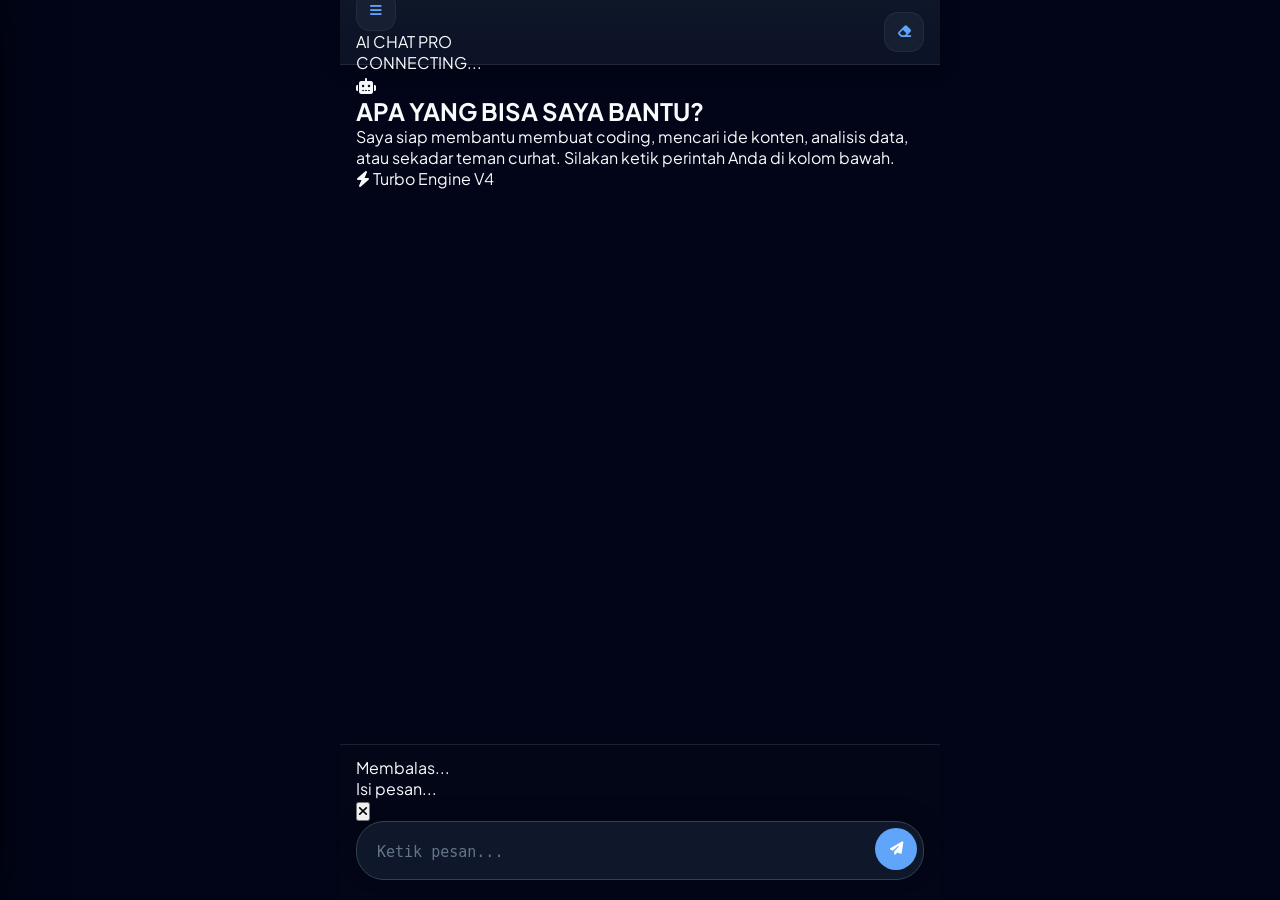
==== pages/ai.html @ 1f73088b "Auto Commit - 2026-03-05 10:51:32" ====
<!DOCTYPE html>
<html lang="id">
<head>
    <meta charset="UTF-8">
    <meta name="viewport" content="width=device-width, initial-scale=1.0, maximum-scale=1.0, user-scalable=no, viewport-fit=cover, interactive-widget=resizes-content">
    <meta name="theme-color" content="#020617">
    <title>Chat AI - AwangXoffc ID</title>

    <meta property="og:image" content="../assets/images/profile.jpg">
    <meta property="twitter:image" content="../assets/images/profile.jpg">

    <link rel="stylesheet" href="https://cdnjs.cloudflare.com/ajax/libs/font-awesome/6.4.0/css/all.min.css">
    <link href="https://fonts.googleapis.com/css2?family=Plus+Jakarta+Sans:wght@300;400;500;600;700;800&family=Fira+Code:wght@400;500&display=swap" rel="stylesheet">
    <script src="https://cdn.tailwindcss.com"></script>
    <script src="https://cdn.jsdelivr.net/npm/marked/marked.min.js"></script>
    <link rel="stylesheet" href="https://cdnjs.cloudflare.com/ajax/libs/highlight.js/11.7.0/styles/atom-one-dark.min.css">
    <script src="https://cdnjs.cloudflare.com/ajax/libs/highlight.js/11.7.0/highlight.min.js"></script>
    <script src="https://cdn.jsdelivr.net/npm/sweetalert2@11"></script>

    <script src="../config/config.js"></script>

    <script>
        if (typeof CONFIG !== 'undefined' && CONFIG.maintenanceConfig && CONFIG.maintenanceConfig.active) {
            if (CONFIG.maintenanceConfig.lockedPages.includes("ai.html")) {
                window.location.href = "maintenance.html";
            }
        }
    </script>

    <link rel="stylesheet" href="../css/style.css">
    <link rel="stylesheet" href="../css/styleai.css">
</head>
<body>

    <div id="customBg" class="main-bg-fixed"></div>
    <div class="main-bg-overlay"></div>

    <div class="overlay" id="overlay"></div>

    <aside id="sidebar">
        <div class="p-5 border-b border-[#1e293b] bg-[#020617]/50 backdrop-blur-sm">
            <button id="btnNewChat" class="w-full py-3.5 bg-gradient-to-r from-[#60a5fa] to-[#3b82f6] hover:from-[#3b82f6] hover:to-[#2563eb] rounded-xl text-white font-black text-[11px] uppercase tracking-widest shadow-lg shadow-blue-500/20 active:scale-[0.98] flex items-center justify-center gap-2.5 transition-all group border border-white/10">
                <i class="fas fa-plus text-xs group-hover:rotate-90 transition-transform duration-300"></i>
                <span>CHAT BARU</span>
            </button>
        </div>

        <div class="flex-1 overflow-y-auto custom-scrollbar p-4 flex flex-col">
            <h3 class="text-[10px] text-[#64748b] font-bold uppercase tracking-[0.2em] mb-4 px-2 flex items-center gap-2">
                <i class="fas fa-history text-[#60a5fa]"></i> Riwayat Sesi
            </h3>
            <div id="historyList" class="flex flex-col gap-2 pb-4"></div>
        </div>

        <div class="p-4 border-t border-[#1e293b] bg-[#0f172a]">
            <button id="btnClearHistory" class="w-full py-3 mb-4 text-[#ef4444] bg-[#ef4444]/5 hover:bg-[#ef4444]/10 rounded-xl font-bold text-[10px] uppercase transition-all flex items-center justify-center gap-2 border border-[#ef4444]/20 hover:border-[#ef4444]/40 active:scale-[0.98]">
                <i class="fas fa-trash-alt"></i> Hapus Semua
            </button>

            <div class="flex items-center gap-3 px-2 py-2 rounded-xl hover:bg-white/5 transition-colors cursor-pointer" onclick="window.location.href='../index.html'">
                <img src="" id="sidebarAvatar" class="w-9 h-9 rounded-full border border-[#60a5fa]/50 object-cover shadow-sm">
                <div class="flex-1 min-w-0">
                    <div class="text-[11px] text-white font-bold truncate">Awang Official</div>
                    <div class="text-[9px] text-[#60a5fa] font-medium">Administrator</div>
                </div>
                <i class="fas fa-chevron-right text-[10px] text-[#475569]"></i>
            </div>
        </div>
    </aside>

    <div class="ai-container" id="appContainer">

        <header class="ai-header">
            <div class="flex items-center gap-4">
                <button id="btnOpenSidebar" class="nav-btn group">
                    <i class="fas fa-bars group-active:scale-90 transition-transform"></i>
                </button>
                <div class="flex flex-col">
                    <div class="flex items-center gap-2">
                        <span class="text-[#f8fafc] font-black text-sm tracking-wide" id="aiNameDisplay">AI CHAT</span>
                        <span class="bg-[#1e3a8a]/50 text-[#60a5fa] text-[8px] px-1.5 py-0.5 rounded-[4px] font-bold border border-[#60a5fa]/20">PRO</span>
                    </div>
                    <span class="text-[#94a3b8] text-[9px] font-bold uppercase flex items-center gap-1.5 mt-0.5">
                        <span id="statusDot" class="w-1.5 h-1.5 rounded-full bg-gray-500 shadow-[0_0_5px_currentColor]"></span>
                        <span id="statusText">CONNECTING...</span>
                    </span>
                </div>
            </div>

            <button id="btnResetSession" class="nav-btn text-red-400 border-red-900/30 hover:bg-red-900/20 hover:text-red-300" title="Reset Sesi Ini">
                <i class="fas fa-eraser"></i>
            </button>
        </header>

        <div id="chatBox" class="chat-area custom-scrollbar relative">
            <div class="flex flex-col items-center justify-center h-full w-full px-6" id="emptyState">
                <div class="mb-8 relative">
                    <div class="absolute inset-0 bg-[#60a5fa] blur-[40px] opacity-20 rounded-full"></div>
                    <i class="fas fa-robot text-6xl text-[#60a5fa] animate-bounce relative z-10 drop-shadow-2xl"></i>
                </div>
                <h2 class="text-[#f8fafc] text-lg font-black uppercase tracking-[0.1em] mb-4 text-center drop-shadow-lg">
                    APA YANG BISA SAYA BANTU?
                </h2>
                <div class="bg-[#0f172a]/60 border border-[#334155] p-5 rounded-2xl max-w-xs text-center backdrop-blur-md shadow-xl">
                    <p class="text-[#cbd5e1] text-[11px] leading-relaxed font-medium">
                        Saya siap membantu membuat coding, mencari ide konten, analisis data, atau sekadar teman curhat. Silakan ketik perintah Anda di kolom bawah.
                    </p>
                </div>
                <div class="mt-8 flex items-center gap-2 px-4 py-1.5 rounded-full bg-[#60a5fa]/10 border border-[#60a5fa]/20 shadow-[0_0_15px_rgba(96,165,250,0.1)]">
                    <i class="fas fa-bolt text-[#60a5fa] text-[10px]"></i>
                    <span class="text-[9px] text-[#60a5fa] font-bold uppercase tracking-wide">Turbo Engine V4</span>
                </div>
            </div>
        </div>

        <div class="input-area-wrapper">
            <div id="replyPreview" class="hidden mb-2 p-3 bg-[#1e293b]/90 border-l-4 border-[#60a5fa] rounded-lg flex justify-between items-center shadow-lg backdrop-blur-sm animate-fade-in-up">
                <div class="overflow-hidden pr-2">
                    <div class="text-[9px] text-[#60a5fa] font-black uppercase tracking-wider mb-0.5" id="replyToName">Membalas...</div>
                    <div class="text-[10px] text-gray-300 font-medium truncate" id="replyText">Isi pesan...</div>
                </div>
                <button id="btnCancelReply" class="w-6 h-6 rounded-full bg-white/10 flex items-center justify-center text-white/70 hover:text-white hover:bg-red-500/20 hover:text-red-400 transition-colors">
                    <i class="fas fa-times text-[10px]"></i>
                </button>
            </div>

            <div class="input-box-container transition-all duration-300 focus-within:border-[#60a5fa] focus-within:shadow-[0_0_20px_rgba(96,165,250,0.1)]">
                <textarea id="userPrompt" rows="1" placeholder="Ketik pesan..." class="placeholder-slate-500 font-medium"></textarea>
                <button id="sendBtn" class="hover:bg-[#3b82f6] shadow-lg shadow-blue-500/20 active:scale-90">
                    <i class="fas fa-paper-plane text-xs"></i>
                </button>
            </div>
        </div>

    </div>

    <script src="../js/utils.js?"></script>
    <script type="module" src="../js/script_ai.js"></script>

</body>
</html>
---- css/style.css ----
/* =========================================
   FILE: css/style.css
   ========================================= */

/* =========================================
   VARIABLES & RESET
   ========================================= */
:root { 
    --bg-dark: #020617; 
    --card-bg: #0f172a; 
    --accent: #60a5fa; 
    --accent-glow: rgba(96, 165, 250, 0.3);
    --secondary: #334155; 
    --secondary-hover: #1e293b;
    --text-main: #f8fafc; 
    --text-muted: #94a3b8; 
    --border-color: rgba(148, 163, 184, 0.2); 
    --shadow-soft: 0 4px 6px -1px rgba(0, 0, 0, 0.3);
}

*, 
*::before, 
*::after {
    box-sizing: border-box;
    -webkit-tap-highlight-color: transparent;
}

html {
    scroll-behavior: smooth;
    height: 100%;
}

body { 
    font-family: 'Plus Jakarta Sans', sans-serif; 
    background: var(--bg-dark); 
    color: var(--text-main); 
    margin: 0; 
    overflow-x: hidden; 
    display: flex; 
    justify-content: center; 
    user-select: none; 
    touch-action: pan-x pan-y;
    min-height: 100vh;
}

/* =========================================
   KEYFRAME ANIMATIONS
   ========================================= */
@keyframes spin {
    0% { transform: rotate(0deg); }
    100% { transform: rotate(360deg); }
}

@keyframes blink {
    0%, 100% { opacity: 1; }
    50% { opacity: 0.5; }
}

@keyframes smooth-appear { 
    from { opacity: 0; transform: translateY(10px); } 
    to { opacity: 1; transform: translateY(0); } 
}

@keyframes pulse-glow {
    0% { box-shadow: 0 0 0 0 rgba(96, 165, 250, 0.4); }
    70% { box-shadow: 0 0 0 10px rgba(96, 165, 250, 0); }
    100% { box-shadow: 0 0 0 0 rgba(96, 165, 250, 0); }
}

.text-shadow-glow { 
    text-shadow: none; 
}

/* =========================================
   LOADER & BACKGROUND
   ========================================= */
#loader-wrapper { 
    position: fixed; 
    inset: 0; 
    background: var(--bg-dark); 
    z-index: 200000; 
    display: flex; 
    flex-direction: column; 
    align-items: center; 
    justify-content: center; 
    transition: opacity 0.5s ease, visibility 0.5s; 
}

.loader-logo { 
    width: 50px; 
    height: 50px; 
    margin-bottom: 20px; 
    border: 4px solid rgba(255, 255, 255, 0.1);
    border-left-color: var(--accent); 
    border-radius: 50%;
    animation: spin 1s linear infinite;
}

.loader-logo svg, 
.loader-bar-container { 
    display: none; 
} 

#loader-wrapper::after {
    content: "MEMUAT DATA..."; 
    font-size: 10px; 
    font-weight: 800;
    color: var(--accent); 
    text-transform: uppercase; 
    letter-spacing: 2px;
    animation: blink 1.2s infinite;
}

.main-bg-fixed { 
    position: fixed; 
    inset: 0; 
    background-color: var(--bg-dark); 
    background-size: cover; 
    background-position: center; 
    background-repeat: no-repeat; 
    z-index: -2; 
    transform: translateZ(0); 
    will-change: transform;
}

.main-bg-overlay { 
    position: fixed; 
    inset: 0; 
    background: rgba(2, 6, 23, 0.3); 
    backdrop-filter: none; 
    z-index: -1; 
}

.app-container { 
    width: 100%; 
    max-width: 600px; 
    min-height: 100vh; 
    position: relative; 
    margin: 0 auto;
    background: transparent;
}

.pixel-font { 
    font-family: 'Press Start 2P', cursive; 
}

.glass-card { 
    background: #0f172a !important; 
    border: 1px solid var(--border-color); 
    border-bottom: 3px solid rgba(0, 0, 0, 0.3);
    box-shadow: var(--shadow-soft); 
    backdrop-filter: none !important; 
}

/* =========================================
   SIDEBAR & OVERLAY
   ========================================= */
#sidebar { 
    height: 100vh; 
    width: 300px; 
    position: fixed; 
    left: 0; 
    top: 0; 
    background: #020617; 
    z-index: 100000; 
    transform: translateX(-105%); 
    transition: transform 0.3s cubic-bezier(0.16, 1, 0.3, 1);
    border-right: 1px solid var(--border-color); 
    box-shadow: 10px 0 30px rgba(0,0,0,0.5); 
    will-change: transform; 
    overflow: hidden; 
    display: flex; 
    flex-direction: column;
}

#sidebar.active { 
    transform: translateX(0); 
}

#sidebarContent { 
    flex: 1; 
    overflow-y: auto; 
    overscroll-behavior: contain;
    padding-bottom: 80px;
    min-height: 0;
}

.custom-scrollbar::-webkit-scrollbar { 
    width: 4px; 
}

.custom-scrollbar::-webkit-scrollbar-track { 
    background: var(--card-bg); 
}

.custom-scrollbar::-webkit-scrollbar-thumb { 
    background: var(--secondary); 
    border-radius: 10px; 
}

.sidebar-category-header { 
    margin: 24px 20px 10px; 
    padding: 6px 12px; 
    background: var(--card-bg); 
    border-left: 3px solid var(--accent); 
    border-radius: 4px; 
}

.sidebar-item { 
    margin: 4px 16px; 
    border-radius: 12px; 
    transition: 0.2s; 
    background: transparent; 
    border: 1px solid transparent; 
    text-decoration: none;
}

.sidebar-item:hover { 
    background: var(--secondary); 
    border-color: rgba(255,255,255,0.05); 
    transform: translateX(4px); 
}

.sidebar-item i { 
    width: 20px; 
    text-align: center; 
}

.overlay { 
    position: fixed; 
    inset: 0; 
    background: transparent !important; 
    z-index: 99999; 
    display: none; 
    backdrop-filter: none !important; 
}

.overlay.active { 
    display: block; 
}

/* =========================================
   PROFILE & STATS
   ========================================= */
#mainAvatar {
    border: 3px solid var(--accent); 
    box-sizing: border-box;
    box-shadow: 0 0 15px rgba(96, 165, 250, 0.2);
}

#buyPanelBtn {
    position: relative; 
    overflow: hidden;
    background: linear-gradient(135deg, #1e3a8a, #172554); 
    border: 1px solid rgba(255,255,255,0.1);
}

.stat-box { 
    position: relative; 
    overflow: hidden; 
    transition: transform 0.1s; 
    background: #1e293b; 
    border: 2px solid #334155; 
    border-radius: 12px; 
    padding: 15px 5px; 
    text-align: center; 
    box-shadow: 4px 4px 0px #0f172a; 
}

.stat-box:active { 
    transform: translate(2px, 2px); 
    box-shadow: 2px 2px 0px #0f172a; 
}

.stat-box::before { 
    display: none; 
}

#statUsers, 
#statScripts, 
#statLikes, 
#statRating {
    font-family: 'Press Start 2P', cursive; 
    font-size: 13px; 
    margin-bottom: 8px; 
    text-shadow: 2px 2px 0px rgba(0,0,0,0.5);
    color: #60a5fa;
}

.stat-box div:last-child {
    font-size: 8px; 
    font-weight: 800; 
    color: #94a3b8;
    letter-spacing: 0.5px; 
    text-transform: uppercase;
}

/* =========================================
   LISTS & SCROLL
   ========================================= */
#scriptList, 
#populerList {
    display: flex; 
    overflow-x: auto; 
    padding: 15px 24px 40px 24px; 
    margin: 0 -24px; 
    gap: 20px; 
    scroll-behavior: smooth; 
    -webkit-overflow-scrolling: touch; 
    scroll-snap-type: x mandatory; 
    contain: paint layout; 
    transform: translate3d(0, 0, 0); 
    will-change: scroll-position;
}

#scriptList::-webkit-scrollbar, 
#populerList::-webkit-scrollbar, 
.scrollbar-hide::-webkit-scrollbar { 
    display: none; 
}

/* =========================================
   SCRIPT CARD (HOME SLIDER)
   ========================================= */
.script-card {
    min-width: 280px; 
    width: 280px; 
    flex: 0 0 auto; 
    background: #0f172a !important; 
    border-radius: 1.25rem; 
    overflow: hidden;
    border: 1px solid var(--border-color); 
    border-bottom: 4px solid #020617; 
    transition: transform 0.2s ease, box-shadow 0.2s ease;
    display: flex; 
    flex-direction: column; 
    scroll-snap-align: center;
    position: relative; 
    box-shadow: var(--shadow-soft); 
    backface-visibility: hidden; 
    transform: translateZ(0); 
    content-visibility: auto; 
    contain-intrinsic-size: 280px 350px; 
    contain: paint layout;
}

.script-card:hover {
    transform: translateY(-5px) translateZ(0);
    box-shadow: 0 15px 30px rgba(0,0,0,0.4); 
    border-color: var(--accent); 
}

.thumb-container {
    position: relative; 
    width: 100%; 
    aspect-ratio: 16 / 9; 
    overflow: hidden;
    background: #020617; 
    border-bottom: 1px solid rgba(255,255,255,0.05); 
    contain: strict;
}

.thumb-container img {
    position: absolute; 
    top: 0; 
    left: 0; 
    width: 100%; 
    height: 100%;
    object-fit: cover; 
    transition: transform 0.5s ease; 
    will-change: transform;
}

.script-card:hover .thumb-container img { 
    transform: scale(1.03); 
}

.script-info-wrapper { 
    padding: 16px; 
    display: flex; 
    flex-direction: column; 
    flex: 1; 
    justify-content: space-between; 
}

.script-info-wrapper h4 { 
    font-size: 0.95rem; 
    font-weight: 700; 
    line-height: 1.4; 
    color: var(--text-main); 
    margin: 0 0 10px 0;
    display: -webkit-box; 
    -webkit-line-clamp: 2; 
    -webkit-box-orient: vertical; 
    overflow: hidden; 
}

.new-badge-modern {
    position: absolute; 
    top: 12px; 
    left: 12px; 
    z-index: 20; 
    background: #1e3a8a; 
    color: var(--accent); 
    padding: 4px 10px; 
    border-radius: 6px; 
    font-size: 9px; 
    font-weight: 800; 
    letter-spacing: 0.5px; 
    border: 1px solid var(--accent);
}

.card-stats-row {
    display: flex; 
    align-items: center; 
    justify-content: space-between;
    padding-top: 12px; 
    margin-bottom: 12px; 
    border-top: 1px solid var(--border-color);
}

.stats-left { 
    display: flex; 
    gap: 12px; 
}

.stat-item {
    font-size: 9px; 
    font-weight: 700; 
    color: var(--text-muted); 
    display: flex; 
    align-items: center; 
    gap: 5px;
}

.stat-icon-view { 
    color: var(--accent); 
} 

.stat-icon-like { 
    color: #f472b6; 
}

.stat-icon-date { 
    color: #fbbf24; 
}

#scriptSearch {
    background: #0f172a; 
    backdrop-filter: none; 
    border: 1px solid var(--border-color);
    transition: all 0.2s ease; 
    box-shadow: none; 
    min-height: 54px;
    font-size: 14px; 
    color: white;
}

#scriptSearch:focus { 
    border-color: var(--accent); 
    background: #1e293b; 
    transform: translateY(1px); 
}

/* =========================================
   POPULER CARD
   ========================================= */
.populer-card { 
    min-width: 280px; 
    background: #0f172a; 
    border: 1px solid var(--border-color);
    border-bottom: 3px solid rgba(0,0,0,0.5); 
    border-radius: 20px; 
    padding: 22px; 
    position: relative; 
    overflow: hidden; 
    scroll-snap-align: center;
    box-shadow: var(--shadow-soft); 
    backface-visibility: hidden; 
    transform: translateZ(0); 
    content-visibility: auto; 
    contain-intrinsic-size: 280px 150px;
    contain: paint layout;
}

.populer-card:hover { 
    border-color: var(--accent); 
}

/* =========================================
   TERMINAL STYLE
   ========================================= */
.terminal-window { 
    background: #020617; 
    border-radius: 12px; 
    border: 1px solid #1e293b; 
    overflow: hidden; 
    margin-top: 25px; 
    box-shadow: 0 10px 30px rgba(0,0,0,0.5); 
    font-family: 'Fira Code', monospace; 
}

.terminal-header { 
    background: #0f172a; 
    padding: 10px 15px; 
    display: flex; 
    align-items: center; 
    border-bottom: 1px solid #1e293b; 
}

.terminal-body { 
    padding: 10px 0; 
    font-size: 11px; 
    height: 160px; 
    overflow-y: auto; 
    scrollbar-width: thin; 
    scrollbar-color: #1e293b transparent; 
    background: #020617; 
}

.term-table { 
    width: 100%; 
    border-collapse: collapse; 
}

.term-num { 
    width: 35px; 
    text-align: right; 
    padding: 2px 12px; 
    color: #475569; 
    border-right: 1px solid #1e293b; 
    background: #020617; 
    user-select: none; 
}

.term-code { 
    padding: 2px 15px; 
    white-space: pre; 
    color: #cbd5e1; 
}

/* =========================================
   COMMENTS & PIN SYSTEM
   ========================================= */
#commentList { 
    display: flex; 
    flex-direction: column; 
    gap: 0; 
}

.comment-wrapper { 
    border-bottom: 1px solid var(--border-color); 
    padding: 24px 0; 
    position: relative; 
}

.comment-main { 
    display: flex; 
    gap: 14px; 
}

.comment-main p, 
.reply-item p { 
    white-space: pre-wrap; 
    word-break: break-word; 
}

.avatar-container { 
    position: relative; 
    flex-shrink: 0; 
    width: 52px; 
    height: 52px; 
}

.avatar-img { 
    width: 52px; 
    height: 52px; 
    border-radius: 50%; 
    border: 2px solid var(--accent); 
    object-fit: cover; 
    background: var(--card-bg); 
    padding: 2px; 
}

.admin-love-badge { 
    position: absolute; 
    bottom: -2px; 
    right: -2px; 
    width: 22px; 
    height: 22px; 
    background: #ef4444; 
    border-radius: 50%; 
    display: flex; 
    align-items: center; 
    justify-content: center; 
    border: 2px solid var(--bg-dark); 
    z-index: 10; 
}

.admin-love-badge i { 
    color: white; 
    font-size: 10px; 
    animation: smooth-appear 0.5s; 
}

.mention-tag {
    background: rgba(96, 165, 250, 0.1); 
    color: var(--accent); 
    padding: 2px 6px;
    border-radius: 4px; 
    font-weight: 700; 
    font-size: 10px; 
    margin-right: 6px; 
    border: 1px solid rgba(96, 165, 250, 0.3); 
    display: inline-block; 
    vertical-align: middle;
}

.reply-section { 
    margin-left: 58px; 
    margin-top: 16px; 
    display: flex; 
    flex-direction: column; 
    gap: 14px; 
    border-left: 2px solid var(--secondary); 
    padding-left: 18px; 
    position: relative; 
}

.reply-item::before { 
    content: ''; 
    position: absolute; 
    left: -18px; 
    top: 20px; 
    width: 12px; 
    height: 2px; 
    background: var(--secondary); 
}

.reply-item .bg-white\/5 {
    background: var(--card-bg); 
    border: 1px solid var(--border-color);
    border-bottom: 2px solid rgba(0,0,0,0.2); 
    box-shadow: none;
}

.eng-btn { 
    transition: all 0.2s; 
}

.eng-btn:active { 
    transform: scale(0.95); 
}

.reply-toggle-btn {
    background: transparent; 
    border: 1px solid rgba(96, 165, 250, 0.3); 
    color: var(--accent);
    font-size: 9px; 
    font-weight: 700; 
    text-transform: uppercase; 
    padding: 6px 12px;
    border-radius: 20px; 
    margin-left: 58px; 
    margin-top: 10px; 
    cursor: pointer;
    transition: 0.2s; 
    display: inline-flex; 
    align-items: center; 
    gap: 5px;
}

.reply-toggle-btn:hover { 
    background: rgba(96, 165, 250, 0.1); 
}

.star-active { 
    color: #fbbf24; 
}

.star-inactive { 
    color: #334155; 
}

.rating-bar-bg { 
    background: #1e293b; 
    height: 6px; 
    border-radius: 10px; 
    flex: 1; 
    overflow: hidden; 
}

.rating-bar-fill { 
    height: 100%; 
    background: var(--accent); 
    border-radius: 10px; 
    transition: width 1s ease-in-out; 
}

.comment-image { 
    width: auto; 
    max-width: 100%; 
    max-height: 200px; 
    object-fit: contain; 
    border-radius: 12px; 
    border: 1px solid var(--secondary); 
    margin-top: 8px; 
    cursor: zoom-in; 
    transition: 0.3s; 
    display: block; 
    background: transparent;
}

.reply-item .comment-image { 
    max-height: 120px; 
}

.comment-image:hover { 
    transform: scale(1.01); 
}

.pinned-badge { 
    display: inline-flex; 
    align-items: center; 
    gap: 4px; 
    color: var(--text-muted); 
    font-size: 9px; 
    font-weight: 700; 
    margin-bottom: 5px; 
}

/* =========================================
   MENU & DROPDOWNS
   ========================================= */
.comment-menu-container { 
    position: absolute; 
    right: 4px; 
    top: 18px; 
}

.reply-menu-container { 
    position: absolute; 
    right: 4px; 
    top: 12px; 
}

.dot-menu-btn { 
    width: 32px; 
    height: 32px; 
    display: flex; 
    align-items: center; 
    justify-content: center; 
    color: var(--text-muted); 
    cursor: pointer; 
    border-radius: 50%; 
    transition: 0.2s; 
    background: transparent; 
}

.dot-menu-btn:hover { 
    background: var(--secondary); 
    color: white; 
}

.dropdown-menu { 
    position: absolute; 
    right: 0; 
    top: 100%; 
    background: var(--card-bg); 
    border: 1px solid var(--secondary); 
    border-radius: 12px; 
    min-width: 160px; 
    z-index: 100; 
    display: none; 
    overflow: hidden; 
    box-shadow: 0 10px 40px rgba(0,0,0,0.5); 
}

.dropdown-menu.active { 
    display: block; 
    animation: smooth-appear 0.2s ease-out; 
}

.dropdown-item { 
    padding: 12px 16px; 
    font-size: 10px; 
    font-weight: 700; 
    text-transform: uppercase; 
    color: var(--text-muted); 
    display: flex; 
    align-items: center; 
    gap: 12px; 
    cursor: pointer; 
    transition: 0.2s; 
    border-bottom: 1px solid rgba(255,255,255,0.05); 
}

.dropdown-item:last-child { 
    border: none; 
}

.dropdown-item:hover { 
    background: var(--secondary); 
    color: white; 
}

.dropdown-item i { 
    width: 14px; 
    text-align: center; 
    font-size: 12px; 
}

.dropdown-item.danger { 
    color: #ef4444; 
}

.dropdown-item.danger:hover { 
    background: rgba(239, 68, 68, 0.1); 
}

/* =========================================
   TOAST & MODALS
   ========================================= */
.toast-container { 
    position: fixed; 
    top: 20px; 
    right: 20px; 
    z-index: 9999; 
    display: flex; 
    flex-direction: column; 
    gap: 10px; 
    pointer-events: none; 
}

.toast-item { 
    pointer-events: auto; 
    min-width: 200px; 
    background: var(--card-bg); 
    border: 1px solid var(--secondary); 
    padding: 12px 20px; 
    border-radius: 16px; 
    display: flex; 
    align-items: center; 
    gap: 12px; 
    box-shadow: 0 10px 30px rgba(0,0,0,0.5); 
    transform: translateX(120%); 
    transition: 0.5s cubic-bezier(0.68, -0.55, 0.265, 1.55); 
}

.toast-item.show { 
    transform: translateX(0); 
}

.toast-icon { 
    width: 28px; 
    height: 28px; 
    border-radius: 8px; 
    display: flex; 
    align-items: center; 
    justify-content: center; 
    font-size: 12px; 
}

.toast-success .toast-icon { 
    background: rgba(34, 197, 94, 0.1); 
    color: #22c55e; 
}

.toast-info .toast-icon { 
    background: rgba(96, 165, 250, 0.1); 
    color: var(--accent); 
} 

.toast-msg { 
    font-size: 10px; 
    font-weight: 700; 
    text-transform: uppercase; 
    letter-spacing: 0.5px; 
    color: var(--text-main); 
}

.f-modal { 
    position: fixed; 
    inset: 0; 
    background: rgba(2, 6, 23, 0.8); 
    backdrop-filter: blur(5px);
    z-index: 3000; 
    display: none; 
    align-items: center; 
    justify-content: center; 
    padding: 20px; 
}

.f-modal.active { 
    display: flex; 
}

.f-modal-content { 
    background: var(--card-bg); 
    border: 1px solid var(--secondary); 
    width: 100%; 
    max-width: 400px; 
    border-radius: 25px; 
    padding: 30px; 
    position: relative; 
    box-shadow: 0 0 50px rgba(0,0,0,0.5); 
}

.hp-field {
    display: none !important; 
    visibility: hidden; 
    position: absolute; 
    left: -9999px; 
    opacity: 0; 
    height: 0; 
    width: 0; 
    z-index: -1;
}

#lightbox { 
    position: fixed; 
    inset: 0; 
    background: rgba(2, 6, 23, 0.95); 
    z-index: 5000; 
    display: none; 
    align-items: center; 
    justify-content: center; 
    padding: 20px; 
}

.lightbox-content { 
    border-top: 2px solid var(--secondary); 
    border-bottom: 2px solid #000; 
}

#lightbox.active { 
    display: flex; 
}

#lightbox img { 
    max-width: 100%; 
    max-height: 80vh; 
    border-radius: 12px; 
    border: 2px solid var(--secondary); 
    box-shadow: 0 0 50px rgba(0,0,0,0.8); 
}

#imagePreviewContainer, 
#profilePreviewContainer { 
    position: relative; 
    width: 80px; 
    height: 80px; 
    border-radius: 12px; 
    overflow: hidden; 
    border: 2px dashed var(--accent); 
    display: none; 
    margin-bottom: 15px; 
}

#imagePreviewImg, 
#profilePreviewImg { 
    width: 100%; 
    height: 100%; 
    object-fit: cover; 
}

#removePreviewBtn, 
#removeProfilePreviewBtn { 
    position: absolute; 
    top: 2px; 
    right: 2px; 
    background: rgba(239, 68, 68, 0.9); 
    color: white; 
    width: 20px; 
    height: 20px; 
    border-radius: 50%; 
    display: flex; 
    align-items: center; 
    justify-content: center; 
    font-size: 10px; 
    cursor: pointer; 
}

.upload-btn-wrapper { 
    margin-bottom: 15px; 
}

/* =========================================
   UTILITIES
   ========================================= */
.scroll-dots { 
    display: flex; 
    justify-content: center; 
    gap: 8px; 
    margin-top: 0; 
    margin-bottom: 20px; 
}

.dot-item { 
    width: 6px; 
    height: 6px; 
    border-radius: 50%; 
    background: var(--secondary); 
    transition: 0.3s cubic-bezier(0.33, 1, 0.68, 1); 
}

.dot-item.active { 
    width: 20px; 
    border-radius: 10px; 
    background: var(--accent); 
}

.section-header { 
    position: relative; 
    display: inline-block; 
    padding-bottom: 5px; 
}

.section-header::after { 
    content: ''; 
    position: absolute; 
    bottom: 0; 
    left: 0; 
    width: 40px; 
    height: 3px; 
    background: var(--accent); 
    border-radius: 10px; 
}

.empty-state { 
    text-align: center; 
    padding: 60px 20px; 
    background: var(--card-bg); 
    border-radius: 20px; 
    border: 1px dashed var(--secondary); 
    margin: 20px 0; 
    width: 100%; 
    animation: smooth-appear 0.5s ease; 
}

.dev-badge { 
    background: #475569; 
    color: white; 
    padding: 2px 8px; 
    border-radius: 6px; 
    font-size: 8px; 
    font-weight: 700; 
    text-transform: uppercase; 
    margin-left: 5px; 
}

.timestamp-text { 
    color: var(--text-muted); 
    margin-right: 40px; 
}

/* =========================================
   FLOATING ACTION BUTTON (QUICK MENU)
   ========================================= */
.fab-container {
    position: fixed; 
    bottom: 30px; 
    right: 30px; 
    z-index: 99999;
    display: flex; 
    flex-direction: column-reverse; 
    align-items: flex-end; 
    gap: 15px;
}

.fab-btn {
    width: 60px; 
    height: 60px; 
    border-radius: 50%;
    background: linear-gradient(135deg, #1e3a8a, #60a5fa); 
    color: white;
    display: flex; 
    align-items: center; 
    justify-content: center; 
    font-size: 24px;
    box-shadow: 0 10px 30px rgba(30, 58, 138, 0.6), inset 0 0 15px rgba(255, 255, 255, 0.1);
    cursor: pointer; 
    transition: all 0.3s cubic-bezier(0.68, -0.55, 0.265, 1.55);
    border: 1px solid rgba(255, 255, 255, 0.2); 
    animation: pulse-glow 3s infinite;
}

.fab-btn:active { 
    transform: scale(0.9); 
}

.fab-btn i { 
    transition: transform 0.3s ease; 
}

.fab-container.active .fab-btn {
    transform: rotate(45deg); 
    background: #ef4444; 
    box-shadow: 0 10px 25px rgba(239, 68, 68, 0.4); 
    border-color: #fca5a5;
}

.quick-menu {
    position: absolute; 
    bottom: 80px; 
    right: 0; 
    width: 260px;
    background: #0f172a; 
    border: 1px solid rgba(148, 163, 184, 0.2);
    border-radius: 20px; 
    padding: 10px; 
    display: flex; 
    flex-direction: column;
    gap: 5px; 
    box-shadow: 0 20px 50px rgba(0, 0, 0, 0.5);
    opacity: 0; 
    transform: translateY(20px) scale(0.9); 
    pointer-events: none;
    transition: all 0.3s cubic-bezier(0.68, -0.55, 0.265, 1.55); 
    transform-origin: bottom right;
}

.fab-container.active .quick-menu {
    opacity: 1; 
    transform: translateY(0) scale(1); 
    pointer-events: auto;
}

.quick-menu-header {
    padding: 10px 15px; 
    border-bottom: 1px solid rgba(255, 255, 255, 0.05);
    margin-bottom: 5px; 
    display: flex; 
    justify-content: space-between; 
    align-items: center;
}

.quick-menu-title {
    font-family: 'Press Start 2P', cursive; 
    color: #60a5fa; 
    font-size: 10px; 
    text-transform: uppercase; 
    letter-spacing: 1px;
}

.quick-menu-item {
    display: flex; 
    align-items: center; 
    gap: 15px; 
    padding: 12px 15px;
    border-radius: 12px; 
    text-decoration: none; 
    transition: all 0.2s ease;
    background: transparent; 
    cursor: pointer;
}

.quick-menu-item:hover { 
    background: #1e293b; 
    transform: translateX(-5px); 
}

.qm-icon {
    width: 36px; 
    height: 36px; 
    border-radius: 10px; 
    background: #1e293b;
    display: flex; 
    align-items: center; 
    justify-content: center; 
    color: #60a5fa;
    border: 1px solid rgba(148, 163, 184, 0.2); 
    transition: all 0.2s;
}

.quick-menu-item:hover .qm-icon { 
    background: #60a5fa; 
    color: white; 
    border-color: #60a5fa; 
}

.qm-content { 
    flex: 1; 
}

.qm-title { 
    color: #f8fafc; 
    font-size: 11px; 
    font-weight: 800; 
    margin-bottom: 2px; 
}

.qm-subtitle { 
    color: #94a3b8; 
    font-size: 9px; 
}

.qm-close { 
    color: #64748b; 
    cursor: pointer; 
    font-size: 12px; 
    transition: 0.2s; 
}

.qm-close:hover { 
    color: white; 
}
---- css/styleai.css ----
/* =========================================
   FILE: css/styleai.css
   ========================================= */

* {
    box-sizing: border-box;
    margin: 0;
    padding: 0;
    outline: none;
    -webkit-tap-highlight-color: transparent;
}

body {
    background-color: #020617;
    color: #f8fafc;
    font-family: 'Plus Jakarta Sans', sans-serif;
    width: 100%;
    height: 100dvh;
    position: fixed;
    overflow: hidden;
    display: flex;
    justify-content: center;
}

.main-bg-fixed {
    position: fixed;
    inset: 0;
    background-size: cover;
    background-position: center;
    z-index: -5;
}

.main-bg-overlay {
    position: fixed;
    inset: 0;
    background: rgba(2, 6, 23, 0.3);
    backdrop-filter: blur(2px);
    z-index: -4;
}

.ai-container {
    width: 100%;
    max-width: 600px;
    height: 100%;
    margin: 0 auto;
    position: relative;
    background: transparent;
    display: flex;
    flex-direction: column;
}

/* =========================================
   HEADER SECTION
   ========================================= */
.ai-header {
    height: 65px;
    width: 100%;
    display: flex;
    justify-content: space-between;
    align-items: center;
    padding: 0 16px;
    background: linear-gradient(to bottom, rgba(15, 23, 42, 0.95), rgba(15, 23, 42, 0.8));
    backdrop-filter: blur(12px);
    border-bottom: 1px solid rgba(255, 255, 255, 0.08);
    box-shadow: 0 4px 20px rgba(0, 0, 0, 0.2);
    position: absolute;
    top: 0;
    left: 0;
    z-index: 50;
}

.nav-btn {
    width: 40px;
    height: 40px;
    border-radius: 14px;
    background: rgba(30, 41, 59, 0.6);
    color: #60a5fa;
    border: 1px solid rgba(255, 255, 255, 0.05);
    display: flex;
    align-items: center;
    justify-content: center;
    cursor: pointer;
    transition: 0.2s;
}

.nav-btn:hover {
    background: rgba(30, 41, 59, 0.9);
    border-color: #60a5fa;
}

/* =========================================
   SIDEBAR & OVERLAY
   ========================================= */
#sidebar {
    z-index: 99999;
    width: 280px;
    background: #020617;
    border-right: 1px solid #1e293b;
    display: flex;
    flex-direction: column;
    position: absolute;
    height: 100%;
    left: 0;
    top: 0;
    transform: translateX(-105%);
    transition: transform 0.3s cubic-bezier(0.4, 0, 0.2, 1);
    box-shadow: 10px 0 50px rgba(0, 0, 0, 0.8);
}

#sidebar.active {
    transform: translateX(0);
}

.overlay {
    z-index: 99998;
    background: rgba(0, 0, 0, 0.8);
    position: fixed;
    inset: 0;
    display: none;
    cursor: pointer;
    -webkit-tap-highlight-color: transparent;
}

.overlay.active {
    display: block;
}

/* =========================================
   CHAT AREA
   ========================================= */
.chat-area {
    width: 100%;
    height: 100%;
    overflow-y: auto;
    overflow-x: hidden;
    padding: 75px 16px 160px 16px;
    display: flex;
    flex-direction: column;
    gap: 20px;
    scroll-behavior: smooth;
}

/* =========================================
   INPUT AREA
   ========================================= */
.input-area-wrapper {
    position: fixed;
    bottom: 0;
    left: 50%;
    transform: translateX(-50%);
    width: 100%;
    max-width: 600px;
    z-index: 1000;
    background: #020617;
    border-top: 1px solid rgba(255, 255, 255, 0.1);
    padding: 12px 16px;
    padding-bottom: 20px;
    transition: padding-bottom 0.2s ease;
}

.input-box-container {
    background: #0f172a;
    border: 1px solid #334155;
    border-radius: 28px;
    padding: 6px 6px 6px 20px;
    display: flex;
    align-items: flex-end;
    gap: 12px;
    box-shadow: 0 -5px 20px rgba(0, 0, 0, 0.3);
}

.input-box-container.editing {
    border-color: #eab308;
    box-shadow: 0 0 15px rgba(234, 179, 8, 0.2);
}

textarea {
    flex: 1;
    background: transparent;
    border: none;
    outline: none;
    color: #f8fafc;
    font-size: 15px;
    resize: none;
    max-height: 120px;
    padding: 10px 0;
    line-height: 1.5;
}

textarea::placeholder {
    color: #64748b;
}

#sendBtn {
    width: 42px;
    height: 42px;
    border-radius: 50%;
    flex-shrink: 0;
    background: #60a5fa;
    color: white;
    border: none;
    display: flex;
    align-items: center;
    justify-content: center;
    cursor: pointer;
    margin-bottom: 3px;
    transition: all 0.2s;
}

#sendBtn.edit-mode-btn {
    background: #eab308;
    color: #000;
}

#sendBtn:active {
    transform: scale(0.9);
}

/* =========================================
   MESSAGE BUBBLES
   ========================================= */
.message {
    display: flex;
    gap: 6px;
    max-width: 100%;
    animation: fadeIn 0.3s ease;
    position: relative;
    align-items: flex-start;
    z-index: 1;
}

.message.z-active {
    z-index: 1000 !important;
}

.message.user {
    flex-direction: row-reverse;
}

.avatar {
    width: 32px;
    height: 32px;
    border-radius: 10px;
    flex-shrink: 0;
    display: flex;
    align-items: center;
    justify-content: center;
    font-size: 14px;
    margin-top: 4px;
}

.avatar.ai {
    background: rgba(30, 41, 59, 0.8);
    color: #60a5fa;
    border: 1px solid rgba(255, 255, 255, 0.1);
}

.avatar.user {
    background: linear-gradient(135deg, #60a5fa, #2563eb);
    color: #fff;
}

.bubble {
    padding: 12px 16px 24px 16px;
    border-radius: 18px;
    font-size: 14px;
    line-height: 1.6;
    max-width: 85%;
    width: fit-content;
    word-wrap: break-word;
    box-shadow: 0 2px 5px rgba(0, 0, 0, 0.2);
    position: relative;
    min-width: 100px;
}

.message.user .bubble {
    background: #1e3a8a;
    color: #f8fafc;
    border: 1px solid #60a5fa;
    border-bottom-right-radius: 2px;
    padding: 12px 16px 24px 34px;
}

.message.ai .bubble {
    background: rgba(15, 23, 42, 0.9);
    color: #cbd5e1;
    border: 1px solid rgba(255, 255, 255, 0.1);
    border-bottom-left-radius: 2px;
    padding: 12px 70px 24px 16px;
}

/* =========================================
   MESSAGE TOOLS
   ========================================= */
.msg-tools {
    position: absolute;
    top: 6px;
    right: 6px;
    display: flex;
    gap: 4px;
    z-index: 30;
}

.tool-btn {
    width: 26px;
    height: 26px;
    border-radius: 50%;
    background: rgba(255, 255, 255, 0.05);
    border: 1px solid rgba(255, 255, 255, 0.1);
    color: #94a3b8;
    font-size: 11px;
    display: flex;
    align-items: center;
    justify-content: center;
    cursor: pointer;
    transition: 0.2s;
}

.tool-btn:hover {
    background: rgba(255, 255, 255, 0.2);
    color: white;
}

.tool-btn.active-voice {
    border-color: #22c55e;
    color: #22c55e;
    background: rgba(34, 197, 94, 0.1);
    animation: pulse 1s infinite;
}

.msg-menu-container {
    position: absolute;
    top: 6px;
    width: 24px;
    height: 24px;
    z-index: 20;
}

.message.user .msg-menu-container {
    left: 6px;
}

.msg-actions-btn {
    width: 100%;
    height: 100%;
    border-radius: 50%;
    display: flex;
    align-items: center;
    justify-content: center;
    cursor: pointer;
    color: rgba(255, 255, 255, 0.4);
    transition: 0.2s;
}

.msg-actions-btn:hover {
    color: #fff;
    background: rgba(255, 255, 255, 0.1);
}

/* =========================================
   DROPDOWN MENUS
   ========================================= */
.msg-dropdown {
    position: absolute;
    top: 30px;
    background: #1e293b;
    border: 1px solid #334155;
    border-radius: 12px;
    overflow: hidden;
    box-shadow: 0 5px 25px rgba(0, 0, 0, 0.9);
    z-index: 9999;
    display: none;
    min-width: 120px;
}

.message.user .msg-dropdown {
    left: 0;
    transform-origin: top left;
}

.message.ai .msg-dropdown {
    right: 0;
    transform-origin: top right;
}

.msg-dropdown.active {
    display: block;
    animation: scaleIn 0.1s ease;
}

@keyframes scaleIn {
    from {
        transform: scale(0.9);
        opacity: 0;
    }
    to {
        transform: scale(1);
        opacity: 1;
    }
}

.msg-dropdown-item {
    padding: 10px 14px;
    font-size: 11px;
    color: #cbd5e1;
    display: flex;
    align-items: center;
    gap: 10px;
    cursor: pointer;
    border-bottom: 1px solid rgba(255, 255, 255, 0.05);
    font-weight: 600;
}

.msg-dropdown-item:last-child {
    border-bottom: none;
}

.msg-dropdown-item:hover {
    background: #334155;
    color: white;
}

.msg-dropdown-item.delete {
    color: #ef4444;
}

/* =========================================
   MISC & UTILITIES
   ========================================= */
.msg-time {
    position: absolute;
    bottom: 5px;
    right: 10px;
    font-size: 9px;
    font-weight: 600;
    opacity: 0.7;
    letter-spacing: 0.5px;
    display: flex;
    align-items: center;
    gap: 4px;
}

.edited-label {
    font-size: 9px;
    font-style: italic;
    opacity: 0.8;
    font-weight: normal;
    color: #fbbf24;
}

.message.user .msg-time {
    color: rgba(255, 255, 255, 0.8);
}

.message.ai .msg-time {
    color: rgba(148, 163, 184, 0.8);
}

.bubble pre {
    background: #020617 !important;
    border: 1px solid #334155;
    border-radius: 12px;
    margin: 12px 0;
    padding: 16px;
    overflow-x: auto;
    max-width: 100%;
    white-space: pre;
    position: relative;
    padding-top: 32px;
}

.copy-btn {
    position: absolute;
    top: 6px;
    right: 6px;
    background: rgba(255, 255, 255, 0.1);
    border: 1px solid rgba(255, 255, 255, 0.1);
    color: #94a3b8;
    border-radius: 4px;
    padding: 2px 8px;
    font-size: 10px;
    cursor: pointer;
    transition: all 0.2s;
    display: flex;
    align-items: center;
    gap: 4px;
}

.copy-btn:hover {
    background: rgba(255, 255, 255, 0.2);
    color: white;
}

.reply-context-bubble {
    background: rgba(0, 0, 0, 0.2);
    border-left: 3px solid #60a5fa;
    border-radius: 6px;
    padding: 6px 10px;
    margin-bottom: 8px;
    font-size: 11px;
    color: #94a3b8;
    cursor: pointer;
    max-width: 100%;
    white-space: nowrap;
    text-overflow: ellipsis;
    overflow: hidden;
}

.reply-context-bubble .reply-name {
    font-weight: 800;
    color: #60a5fa;
    margin-bottom: 2px;
    font-size: 10px;
}

.history-session-item {
    display: flex;
    align-items: center;
    gap: 10px;
    padding: 12px 14px;
    border-radius: 12px;
    color: #94a3b8;
    cursor: pointer;
    margin-bottom: 4px;
    border: 1px solid transparent;
    position: relative;
}

.history-session-item:hover {
    background: rgba(255, 255, 255, 0.05);
    color: #f8fafc;
}

.history-session-item.active {
    background: #1e3a8a;
    color: #fff;
    border-color: rgba(96, 165, 250, 0.3);
}

.history-title {
    flex: 1;
    font-size: 11px;
    font-weight: 600;
    white-space: nowrap;
    overflow: hidden;
    text-overflow: ellipsis;
}

.history-del-btn {
    width: 24px;
    height: 24px;
    display: flex;
    align-items: center;
    justify-content: center;
    border-radius: 6px;
    color: #ef4444;
    transition: 0.2s;
    z-index: 2;
}

.history-del-btn:hover {
    background: rgba(239, 68, 68, 0.2);
}

.status-online {
    background-color: #22c55e !important;
    box-shadow: 0 0 8px #22c55e;
}

.status-offline {
    background-color: #ef4444 !important;
    box-shadow: 0 0 8px #ef4444;
}

.bubble code {
    font-family: 'Fira Code', monospace !important;
    font-size: 12px;
    color: #e2e8f0;
}

.bubble p {
    margin-bottom: 10px;
    line-height: 1.6;
}

.bubble p:last-child {
    margin-bottom: 0;
}

.typing-dots {
    display: flex;
    gap: 4px;
    padding: 4px;
}

.typing-dots span {
    width: 6px;
    height: 6px;
    background: #60a5fa;
    border-radius: 50%;
    animation: bounce 1.4s infinite;
}

@keyframes bounce {
    0%, 80%, 100% {
        transform: scale(0);
        opacity: 0.5;
    }
    40% {
        transform: scale(1);
        opacity: 1;
    }
}

@keyframes fadeIn {
    from {
        opacity: 0;
        transform: translateY(10px);
    }
    to {
        opacity: 1;
        transform: translateY(0);
    }
}

@keyframes pulse {
    0% {
        box-shadow: 0 0 0 0 rgba(34, 197, 94, 0.7);
    }
    70% {
        box-shadow: 0 0 0 6px rgba(34, 197, 94, 0);
    }
    100% {
        box-shadow: 0 0 0 0 rgba(34, 197, 94, 0);
    }
}
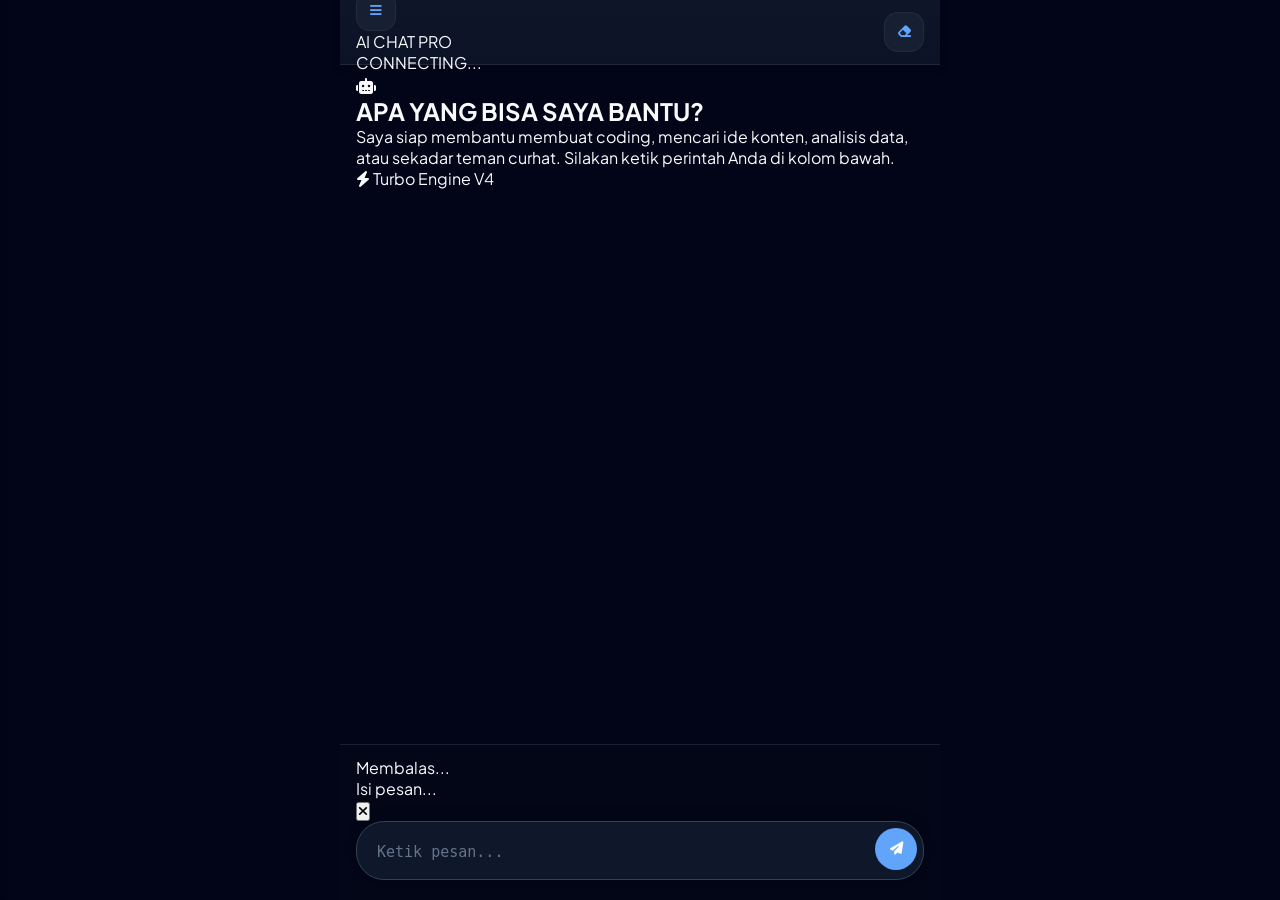
==== commit 474a5f4d: "Auto Commit - 2026-03-18 17:42:11" ====
--- a/pages/ai.html
+++ b/pages/ai.html
@@ -6,8 +6,16 @@
     <meta name="theme-color" content="#020617">
     <title>Chat AI - AwangXoffc ID</title>
 
-    <meta property="og:image" content="../assets/images/profile.jpg">
-    <meta property="twitter:image" content="../assets/images/profile.jpg">
+    <meta name="description" content="Asisten Virtual Tercanggih dari Awang Official. Siap membantu membuat coding, mencari ide, dan lainnya.">
+    <meta property="og:type" content="website">
+    <meta property="og:url" content="https://awangjs.web.id/pages/ai.html">
+    <meta property="og:title" content="Chat AI - AwangXoffc ID">
+    <meta property="og:description" content="Asisten Virtual Tercanggih dari Awang Official. Siap membantu membuat coding, mencari ide, dan lainnya.">
+    <meta property="og:image" content="https://awangjs.web.id/assets/images/profile.jpg">
+    <meta name="twitter:card" content="summary_large_image">
+    <meta name="twitter:title" content="Chat AI - AwangXoffc ID">
+    <meta name="twitter:description" content="Asisten Virtual Tercanggih dari Awang Official. Siap membantu membuat coding, mencari ide, dan lainnya.">
+    <meta name="twitter:image" content="https://awangjs.web.id/assets/images/profile.jpg">
 
     <link rel="stylesheet" href="https://cdnjs.cloudflare.com/ajax/libs/font-awesome/6.4.0/css/all.min.css">
     <link href="https://fonts.googleapis.com/css2?family=Plus+Jakarta+Sans:wght@300;400;500;600;700;800&family=Fira+Code:wght@400;500&display=swap" rel="stylesheet">
@@ -21,7 +29,7 @@
 
     <script>
         if (typeof CONFIG !== 'undefined' && CONFIG.maintenanceConfig && CONFIG.maintenanceConfig.active) {
-            if (CONFIG.maintenanceConfig.lockedPages.includes("ai.html")) {
+            if (CONFIG.maintenanceConfig.pages && CONFIG.maintenanceConfig.pages.ai) {
                 window.location.href = "maintenance.html";
             }
         }
@@ -134,7 +142,7 @@
 
     </div>
 
-    <script src="../js/utils.js?"></script>
+    <script src="../js/utils.js"></script>
     <script type="module" src="../js/script_ai.js"></script>
 
 </body>
--- a/css/style.css
+++ b/css/style.css
@@ -15,11 +15,19 @@
     --text-main: #f8fafc; 
     --text-muted: #94a3b8; 
     --border-color: rgba(148, 163, 184, 0.2); 
-    --shadow-soft: 0 4px 6px -1px rgba(0, 0, 0, 0.3);
-}
-
-*, 
-*::before, 
+    --shadow-soft: 0 4px 6px -1px rgba(0, 0, 0, 0.15);
+}
+
+* {
+    box-sizing: border-box;
+    -webkit-tap-highlight-color: transparent;
+}
+
+*::before {
+    box-sizing: border-box;
+    -webkit-tap-highlight-color: transparent;
+}
+
 *::after {
     box-sizing: border-box;
     -webkit-tap-highlight-color: transparent;
@@ -47,24 +55,47 @@
    KEYFRAME ANIMATIONS
    ========================================= */
 @keyframes spin {
-    0% { transform: rotate(0deg); }
-    100% { transform: rotate(360deg); }
+    0% {
+        transform: rotate(0deg);
+    }
+    100% {
+        transform: rotate(360deg);
+    }
 }
 
 @keyframes blink {
-    0%, 100% { opacity: 1; }
-    50% { opacity: 0.5; }
+    0% {
+        opacity: 1;
+    }
+    50% {
+        opacity: 0.5;
+    }
+    100% {
+        opacity: 1;
+    }
 }
 
 @keyframes smooth-appear { 
-    from { opacity: 0; transform: translateY(10px); } 
-    to { opacity: 1; transform: translateY(0); } 
+    from {
+        opacity: 0;
+        transform: translateY(10px);
+    } 
+    to {
+        opacity: 1;
+        transform: translateY(0);
+    } 
 }
 
 @keyframes pulse-glow {
-    0% { box-shadow: 0 0 0 0 rgba(96, 165, 250, 0.4); }
-    70% { box-shadow: 0 0 0 10px rgba(96, 165, 250, 0); }
-    100% { box-shadow: 0 0 0 0 rgba(96, 165, 250, 0); }
+    0% {
+        box-shadow: 0 0 0 0 rgba(96, 165, 250, 0.3);
+    }
+    70% {
+        box-shadow: 0 0 0 8px rgba(96, 165, 250, 0);
+    }
+    100% {
+        box-shadow: 0 0 0 0 rgba(96, 165, 250, 0);
+    }
 }
 
 .text-shadow-glow { 
@@ -96,7 +127,10 @@
     animation: spin 1s linear infinite;
 }
 
-.loader-logo svg, 
+.loader-logo svg {
+    display: none;
+}
+
 .loader-bar-container { 
     display: none; 
 } 
@@ -138,6 +172,8 @@
     position: relative; 
     margin: 0 auto;
     background: transparent;
+    display: flex;
+    flex-direction: column;
 }
 
 .pixel-font { 
@@ -166,7 +202,7 @@
     transform: translateX(-105%); 
     transition: transform 0.3s cubic-bezier(0.16, 1, 0.3, 1);
     border-right: 1px solid var(--border-color); 
-    box-shadow: 10px 0 30px rgba(0,0,0,0.5); 
+    box-shadow: 4px 0 15px rgba(0,0,0,0.3); 
     will-change: transform; 
     overflow: hidden; 
     display: flex; 
@@ -213,6 +249,7 @@
     background: transparent; 
     border: 1px solid transparent; 
     text-decoration: none;
+    display: flex;
 }
 
 .sidebar-item:hover { 
@@ -243,9 +280,9 @@
    PROFILE & STATS
    ========================================= */
 #mainAvatar {
-    border: 3px solid var(--accent); 
+    border: 2px solid var(--accent); 
     box-sizing: border-box;
-    box-shadow: 0 0 15px rgba(96, 165, 250, 0.2);
+    box-shadow: 0 4px 12px rgba(0, 0, 0, 0.3);
 }
 
 #buyPanelBtn {
@@ -260,30 +297,47 @@
     overflow: hidden; 
     transition: transform 0.1s; 
     background: #1e293b; 
-    border: 2px solid #334155; 
+    border: 1px solid #334155; 
     border-radius: 12px; 
     padding: 15px 5px; 
     text-align: center; 
-    box-shadow: 4px 4px 0px #0f172a; 
+    box-shadow: 3px 3px 0px #0f172a; 
 }
 
 .stat-box:active { 
     transform: translate(2px, 2px); 
-    box-shadow: 2px 2px 0px #0f172a; 
+    box-shadow: 1px 1px 0px #0f172a; 
 }
 
 .stat-box::before { 
     display: none; 
 }
 
-#statUsers, 
-#statScripts, 
-#statLikes, 
+#statUsers {
+    font-family: 'Press Start 2P', cursive; 
+    font-size: 13px; 
+    margin-bottom: 8px; 
+    color: #60a5fa;
+}
+
+#statScripts {
+    font-family: 'Press Start 2P', cursive; 
+    font-size: 13px; 
+    margin-bottom: 8px; 
+    color: #60a5fa;
+}
+
+#statLikes {
+    font-family: 'Press Start 2P', cursive; 
+    font-size: 13px; 
+    margin-bottom: 8px; 
+    color: #60a5fa;
+}
+
 #statRating {
     font-family: 'Press Start 2P', cursive; 
     font-size: 13px; 
     margin-bottom: 8px; 
-    text-shadow: 2px 2px 0px rgba(0,0,0,0.5);
     color: #60a5fa;
 }
 
@@ -298,8 +352,7 @@
 /* =========================================
    LISTS & SCROLL
    ========================================= */
-#scriptList, 
-#populerList {
+#scriptList {
     display: flex; 
     overflow-x: auto; 
     padding: 15px 24px 40px 24px; 
@@ -313,8 +366,10 @@
     will-change: scroll-position;
 }
 
-#scriptList::-webkit-scrollbar, 
-#populerList::-webkit-scrollbar, 
+#scriptList::-webkit-scrollbar {
+    display: none; 
+}
+
 .scrollbar-hide::-webkit-scrollbar { 
     display: none; 
 }
@@ -330,7 +385,7 @@
     border-radius: 1.25rem; 
     overflow: hidden;
     border: 1px solid var(--border-color); 
-    border-bottom: 4px solid #020617; 
+    border-bottom: 3px solid #020617; 
     transition: transform 0.2s ease, box-shadow 0.2s ease;
     display: flex; 
     flex-direction: column; 
@@ -339,14 +394,12 @@
     box-shadow: var(--shadow-soft); 
     backface-visibility: hidden; 
     transform: translateZ(0); 
-    content-visibility: auto; 
-    contain-intrinsic-size: 280px 350px; 
-    contain: paint layout;
+    min-height: 350px;
 }
 
 .script-card:hover {
-    transform: translateY(-5px) translateZ(0);
-    box-shadow: 0 15px 30px rgba(0,0,0,0.4); 
+    transform: translateY(-4px) translateZ(0);
+    box-shadow: 0 10px 20px rgba(0,0,0,0.25); 
     border-color: var(--accent); 
 }
 
@@ -445,6 +498,22 @@
     color: #fbbf24; 
 }
 
+/* =========================================
+   SEARCH SCRIPT COMPONENT (FIXED)
+   ========================================= */
+   
+div:has(> #scriptSearch) {
+    max-width: 85% !important; 
+    margin-left: auto !important;
+    margin-right: auto !important;
+}
+
+@media (min-width: 768px) {
+    div:has(> #scriptSearch) {
+        max-width: 600px !important; 
+    }
+}
+
 #scriptSearch {
     background: #0f172a; 
     backdrop-filter: none; 
@@ -454,37 +523,15 @@
     min-height: 54px;
     font-size: 14px; 
     color: white;
+    width: 100%; 
+    border-radius: 20px;
 }
 
 #scriptSearch:focus { 
     border-color: var(--accent); 
     background: #1e293b; 
     transform: translateY(1px); 
-}
-
-/* =========================================
-   POPULER CARD
-   ========================================= */
-.populer-card { 
-    min-width: 280px; 
-    background: #0f172a; 
-    border: 1px solid var(--border-color);
-    border-bottom: 3px solid rgba(0,0,0,0.5); 
-    border-radius: 20px; 
-    padding: 22px; 
-    position: relative; 
-    overflow: hidden; 
-    scroll-snap-align: center;
-    box-shadow: var(--shadow-soft); 
-    backface-visibility: hidden; 
-    transform: translateZ(0); 
-    content-visibility: auto; 
-    contain-intrinsic-size: 280px 150px;
-    contain: paint layout;
-}
-
-.populer-card:hover { 
-    border-color: var(--accent); 
+    box-shadow: 0 0 15px rgba(96, 165, 250, 0.15);
 }
 
 /* =========================================
@@ -496,7 +543,7 @@
     border: 1px solid #1e293b; 
     overflow: hidden; 
     margin-top: 25px; 
-    box-shadow: 0 10px 30px rgba(0,0,0,0.5); 
+    box-shadow: 0 8px 24px rgba(0,0,0,0.4); 
     font-family: 'Fira Code', monospace; 
 }
 
@@ -559,10 +606,19 @@
     gap: 14px; 
 }
 
-.comment-main p, 
+.comment-main p {
+    white-space: pre-wrap; 
+    word-break: break-word; 
+}
+
 .reply-item p { 
     white-space: pre-wrap; 
     word-break: break-word; 
+}
+
+.reply-item .w-10.h-10 {
+    width: 52px !important;
+    height: 52px !important;
 }
 
 .avatar-container { 
@@ -572,7 +628,17 @@
     height: 52px; 
 }
 
-.avatar-img { 
+.avatar-img {
+    width: 52px; 
+    height: 52px; 
+    border-radius: 50%; 
+    border: 2px solid var(--accent); 
+    object-fit: cover; 
+    background: var(--card-bg); 
+    padding: 2px; 
+}
+
+.reply-item .w-10.h-10 { 
     width: 52px; 
     height: 52px; 
     border-radius: 50%; 
@@ -650,6 +716,20 @@
 
 .eng-btn:active { 
     transform: scale(0.95); 
+}
+
+button[id^="btn-dislike"] {
+    opacity: 1 !important;
+    transition: all 0.2s ease;
+}
+
+button[id^="btn-dislike"].text-red-400 {
+    color: #ef4444 !important;
+    text-shadow: 0 0 5px rgba(239, 68, 68, 0.4);
+}
+
+button[id^="btn-dislike"].text-gray-500 {
+    color: #94a3b8 !important; 
 }
 
 .reply-toggle-btn {
@@ -773,7 +853,7 @@
     z-index: 100; 
     display: none; 
     overflow: hidden; 
-    box-shadow: 0 10px 40px rgba(0,0,0,0.5); 
+    box-shadow: 0 8px 24px rgba(0,0,0,0.4); 
 }
 
 .dropdown-menu.active { 
@@ -842,7 +922,7 @@
     display: flex; 
     align-items: center; 
     gap: 12px; 
-    box-shadow: 0 10px 30px rgba(0,0,0,0.5); 
+    box-shadow: 0 6px 16px rgba(0,0,0,0.3); 
     transform: translateX(120%); 
     transition: 0.5s cubic-bezier(0.68, -0.55, 0.265, 1.55); 
 }
@@ -903,7 +983,7 @@
     border-radius: 25px; 
     padding: 30px; 
     position: relative; 
-    box-shadow: 0 0 50px rgba(0,0,0,0.5); 
+    box-shadow: 0 10px 30px rgba(0,0,0,0.4); 
 }
 
 .hp-field {
@@ -942,10 +1022,20 @@
     max-height: 80vh; 
     border-radius: 12px; 
     border: 2px solid var(--secondary); 
-    box-shadow: 0 0 50px rgba(0,0,0,0.8); 
-}
-
-#imagePreviewContainer, 
+    box-shadow: 0 8px 24px rgba(0,0,0,0.5); 
+}
+
+#imagePreviewContainer {
+    position: relative; 
+    width: 80px; 
+    height: 80px; 
+    border-radius: 12px; 
+    overflow: hidden; 
+    border: 2px dashed var(--accent); 
+    display: none; 
+    margin-bottom: 15px; 
+}
+
 #profilePreviewContainer { 
     position: relative; 
     width: 80px; 
@@ -957,14 +1047,34 @@
     margin-bottom: 15px; 
 }
 
-#imagePreviewImg, 
+#imagePreviewImg {
+    width: 100%; 
+    height: 100%; 
+    object-fit: cover; 
+}
+
 #profilePreviewImg { 
     width: 100%; 
     height: 100%; 
     object-fit: cover; 
 }
 
-#removePreviewBtn, 
+#removePreviewBtn {
+    position: absolute; 
+    top: 2px; 
+    right: 2px; 
+    background: rgba(239, 68, 68, 0.9); 
+    color: white; 
+    width: 20px; 
+    height: 20px; 
+    border-radius: 50%; 
+    display: flex; 
+    align-items: center; 
+    justify-content: center; 
+    font-size: 10px; 
+    cursor: pointer; 
+}
+
 #removeProfilePreviewBtn { 
     position: absolute; 
     top: 2px; 
@@ -1078,10 +1188,10 @@
     align-items: center; 
     justify-content: center; 
     font-size: 24px;
-    box-shadow: 0 10px 30px rgba(30, 58, 138, 0.6), inset 0 0 15px rgba(255, 255, 255, 0.1);
+    box-shadow: 0 6px 16px rgba(0, 0, 0, 0.3);
     cursor: pointer; 
     transition: all 0.3s cubic-bezier(0.68, -0.55, 0.265, 1.55);
-    border: 1px solid rgba(255, 255, 255, 0.2); 
+    border: none;
     animation: pulse-glow 3s infinite;
 }
 
@@ -1096,8 +1206,7 @@
 .fab-container.active .fab-btn {
     transform: rotate(45deg); 
     background: #ef4444; 
-    box-shadow: 0 10px 25px rgba(239, 68, 68, 0.4); 
-    border-color: #fca5a5;
+    box-shadow: 0 6px 16px rgba(239, 68, 68, 0.4); 
 }
 
 .quick-menu {
@@ -1112,7 +1221,7 @@
     display: flex; 
     flex-direction: column;
     gap: 5px; 
-    box-shadow: 0 20px 50px rgba(0, 0, 0, 0.5);
+    box-shadow: 0 10px 25px rgba(0, 0, 0, 0.4);
     opacity: 0; 
     transform: translateY(20px) scale(0.9); 
     pointer-events: none;
--- a/css/styleai.css
+++ b/css/styleai.css
@@ -62,7 +62,7 @@
     background: linear-gradient(to bottom, rgba(15, 23, 42, 0.95), rgba(15, 23, 42, 0.8));
     backdrop-filter: blur(12px);
     border-bottom: 1px solid rgba(255, 255, 255, 0.08);
-    box-shadow: 0 4px 20px rgba(0, 0, 0, 0.2);
+    box-shadow: 0 4px 10px rgba(0, 0, 0, 0.15);
     position: absolute;
     top: 0;
     left: 0;
@@ -104,7 +104,7 @@
     top: 0;
     transform: translateX(-105%);
     transition: transform 0.3s cubic-bezier(0.4, 0, 0.2, 1);
-    box-shadow: 10px 0 50px rgba(0, 0, 0, 0.8);
+    box-shadow: 4px 0 15px rgba(0, 0, 0, 0.4);
 }
 
 #sidebar.active {
@@ -166,12 +166,12 @@
     display: flex;
     align-items: flex-end;
     gap: 12px;
-    box-shadow: 0 -5px 20px rgba(0, 0, 0, 0.3);
+    box-shadow: 0 -4px 12px rgba(0, 0, 0, 0.15);
 }
 
 .input-box-container.editing {
     border-color: #eab308;
-    box-shadow: 0 0 15px rgba(234, 179, 8, 0.2);
+    box-shadow: 0 0 8px rgba(234, 179, 8, 0.15);
 }
 
 textarea {
@@ -268,7 +268,7 @@
     max-width: 85%;
     width: fit-content;
     word-wrap: break-word;
-    box-shadow: 0 2px 5px rgba(0, 0, 0, 0.2);
+    box-shadow: 0 1px 3px rgba(0, 0, 0, 0.15);
     position: relative;
     min-width: 100px;
 }
@@ -367,7 +367,7 @@
     border: 1px solid #334155;
     border-radius: 12px;
     overflow: hidden;
-    box-shadow: 0 5px 25px rgba(0, 0, 0, 0.9);
+    box-shadow: 0 4px 15px rgba(0, 0, 0, 0.5);
     z-index: 9999;
     display: none;
     min-width: 120px;
@@ -564,12 +564,12 @@
 
 .status-online {
     background-color: #22c55e !important;
-    box-shadow: 0 0 8px #22c55e;
+    box-shadow: 0 0 4px #22c55e;
 }
 
 .status-offline {
     background-color: #ef4444 !important;
-    box-shadow: 0 0 8px #ef4444;
+    box-shadow: 0 0 4px #ef4444;
 }
 
 .bubble code {
@@ -602,13 +602,21 @@
 }
 
 @keyframes bounce {
-    0%, 80%, 100% {
+    0% {
         transform: scale(0);
         opacity: 0.5;
     }
     40% {
         transform: scale(1);
         opacity: 1;
+    }
+    80% {
+        transform: scale(0);
+        opacity: 0.5;
+    }
+    100% {
+        transform: scale(0);
+        opacity: 0.5;
     }
 }
 
@@ -625,10 +633,10 @@
 
 @keyframes pulse {
     0% {
-        box-shadow: 0 0 0 0 rgba(34, 197, 94, 0.7);
+        box-shadow: 0 0 0 0 rgba(34, 197, 94, 0.5);
     }
     70% {
-        box-shadow: 0 0 0 6px rgba(34, 197, 94, 0);
+        box-shadow: 0 0 0 4px rgba(34, 197, 94, 0);
     }
     100% {
         box-shadow: 0 0 0 0 rgba(34, 197, 94, 0);
